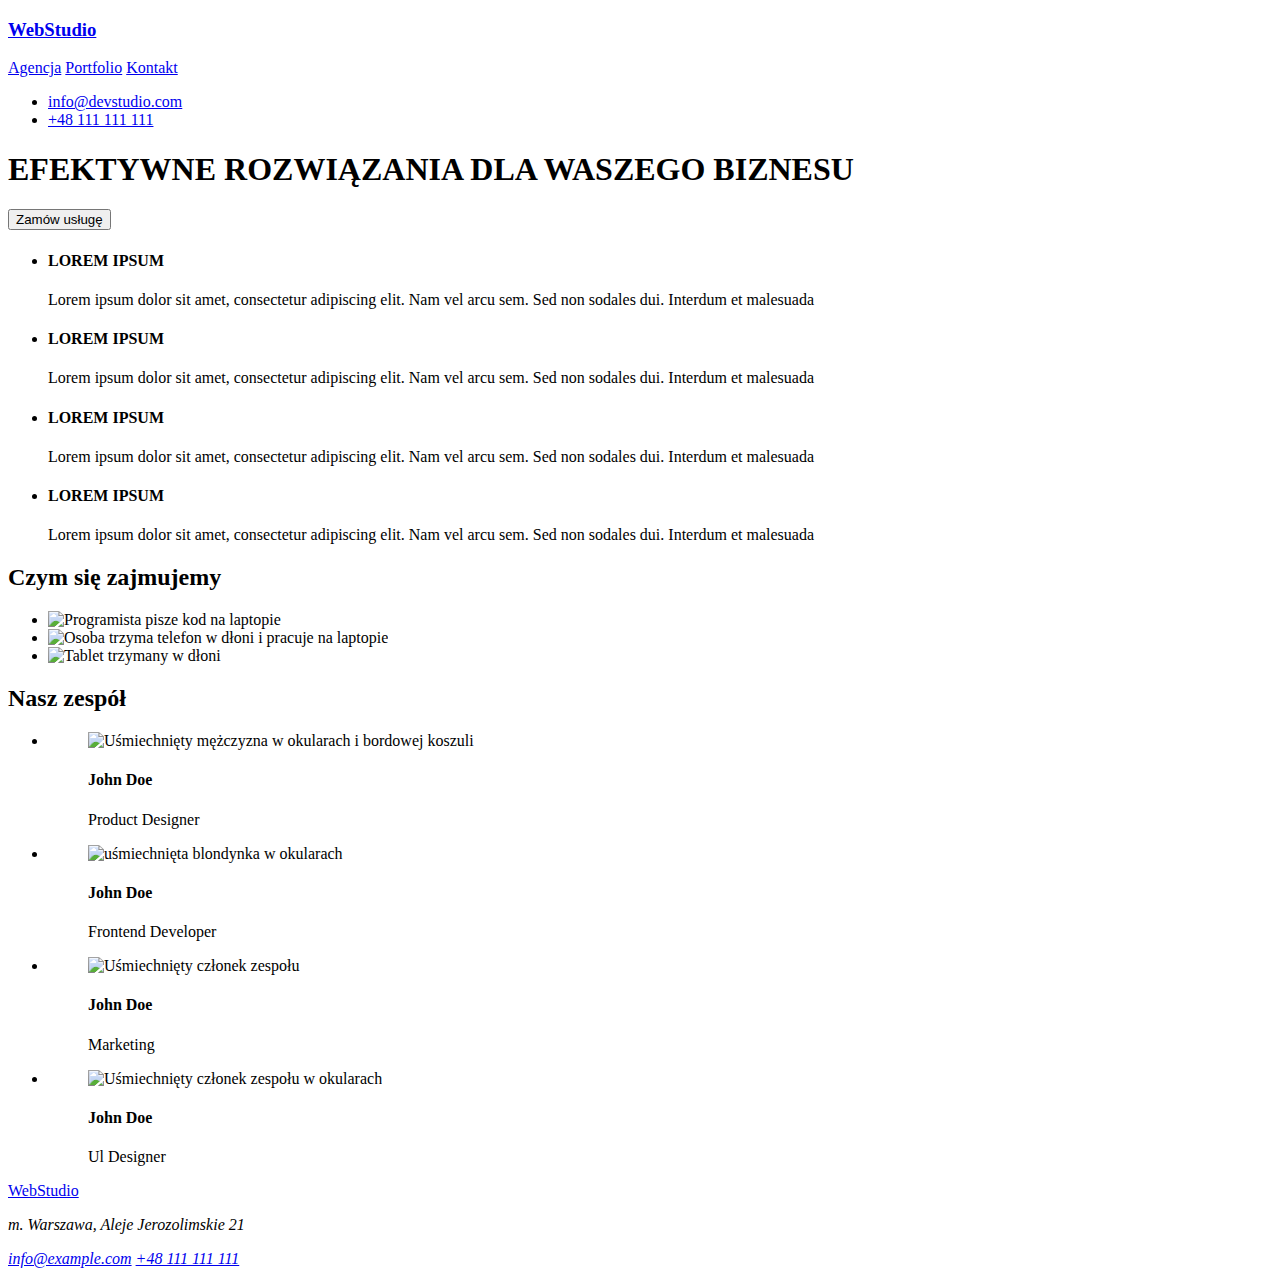
==== index.html @ b65bb971 "Update index.html" ====
<!DOCTYPE html>
<html lang="pl">
    <head>
        <meta charset="UTF-8" />
        <meta http-equiv="X-UA-Compatible" content="IE=edge" />
        <meta name="viewport" content="width=device-width, initial-scale=1.0" />
        <link rel="stylesheet" href="./css/styles.css" />
        <link rel="preconnect" href="https://fonts.googleapis.com" />
        <link rel="preconnect" href="https://fonts.gstatic.com" crossorigin />
        <link
            href="https://fonts.googleapis.com/css2?family=Raleway:wght@700&family=Roboto:wght@400;500;700&display=swap"
            rel="stylesheet"
        />
        <title>Studio</title>
    </head>
    <body>
        <header>
            <h3><a href="index.html">WebStudio</a></h3>
            <nav>
                <a href="./index.html">Agencja</a>
                <a href="./index.html">Portfolio</a>
                <a href="./index.html">Kontakt</a>
            </nav>
            <div>
                <ul>
                    <li>
                        <a href="mailto:info@devstudio.com"
                            >info@devstudio.com</a
                        >
                    </li>
                    <li><a href="tel:+48111111111">+48 111 111 111</a></li>
                </ul>
            </div>
        </header>
        <main>
            <div>
                <h1>EFEKTYWNE ROZWIĄZANIA DLA WASZEGO BIZNESU</h1>
                <p><button type="button">Zamów usługę</button></p>
            </div>
            <ul>
                <li>
                    <h4>LOREM IPSUM</h4>
                    <p>
                        Lorem ipsum dolor sit amet, consectetur adipiscing elit.
                        Nam vel arcu sem. Sed non sodales dui. Interdum et
                        malesuada
                    </p>
                </li>
                <li>
                    <h4>LOREM IPSUM</h4>
                    <p>
                        Lorem ipsum dolor sit amet, consectetur adipiscing elit.
                        Nam vel arcu sem. Sed non sodales dui. Interdum et
                        malesuada
                    </p>
                </li>
                <li>
                    <h4>LOREM IPSUM</h4>
                    <p>
                        Lorem ipsum dolor sit amet, consectetur adipiscing elit.
                        Nam vel arcu sem. Sed non sodales dui. Interdum et
                        malesuada
                    </p>
                </li>
                <li>
                    <h4>LOREM IPSUM</h4>
                    <p>
                        Lorem ipsum dolor sit amet, consectetur adipiscing elit.
                        Nam vel arcu sem. Sed non sodales dui. Interdum et
                        malesuada
                    </p>
                </li>
            </ul>

            <section>
                <h2>Czym się zajmujemy</h2>
                <ul>
                    <li>
                        <img
                            src="./images/deskwithcomputer.jpg"
                            alt="Programista pisze kod na laptopie"
                            width="370"
                            height="294"
                        />
                    </li>
                    <li>
                        <img
                            src="./images/phoneandcomputer2.jpg"
                            alt="Osoba trzyma telefon w dłoni i pracuje na laptopie"
                            width="370"
                            height="294"
                        />
                    </li>
                    <li>
                        <img
                            src="./images/tablet.jpg"
                            alt="Tablet trzymany w dłoni"
                            width="370"
                            height="294"
                        />
                    </li>
                </ul>
            </section>

            <section>
                <h2>Nasz zespół</h2>
                <ul>
                    <li>   
                        <figure>
                            <img
                                src="./images/johndoe1.jpg"
                                alt="Uśmiechnięty mężczyzna w okularach i bordowej koszuli"
                                width="260"
                                height="294"
                            />
                            <figcaption>
                                <h4>John Doe</h4>
                                <p>Product Designer</p>
                            </figcaption>
                        </figure>
                    </li>
                    <li>
                        <figure>
                            <img
                                src="./images/johndoe2.jpg"
                                alt="uśmiechnięta blondynka w okularach"
                                width="260"
                                height="294"
                            />
                            <figcaption>
                                <h4>John Doe</h4>
                                <p>Frontend Developer</p>
                            </figcaption>
                        </figure>
                    </li>
                    <li>
                        <figure>
                            <img
                                src="./images/johndoe3.jpg"
                                alt="Uśmiechnięty członek zespołu"
                                width="260"
                                height="294"
                            />
                            <figcaption>
                                <h4>John Doe</h4>
                                <p>Marketing</p>
                            </figcaption>
                        </figure>
                    </li>
                    <li>
                        <figure>
                            <img
                                src="./images/johndoe4.jpg"
                                alt="Uśmiechnięty członek zespołu w okularach"
                                width="260"
                                height="294"
                            />
                            <figcaption>
                                <h4>John Doe</h4>
                                <p>Ul Designer</p>
                            </figcaption>
                        </figure>
                    </li>
                </ul>
            </section>
        </main>
        <footer>
            <a href="index.html">WebStudio</a>
            <address>
                <p>m. Warszawa, Aleje Jerozolimskie 21</p>
                <a href="mailto:info@example.com">info@example.com</a>
                <a href="tel:+48111111111">+48 111 111 111</a>
            </address>
        </footer>
    </body>
</html>
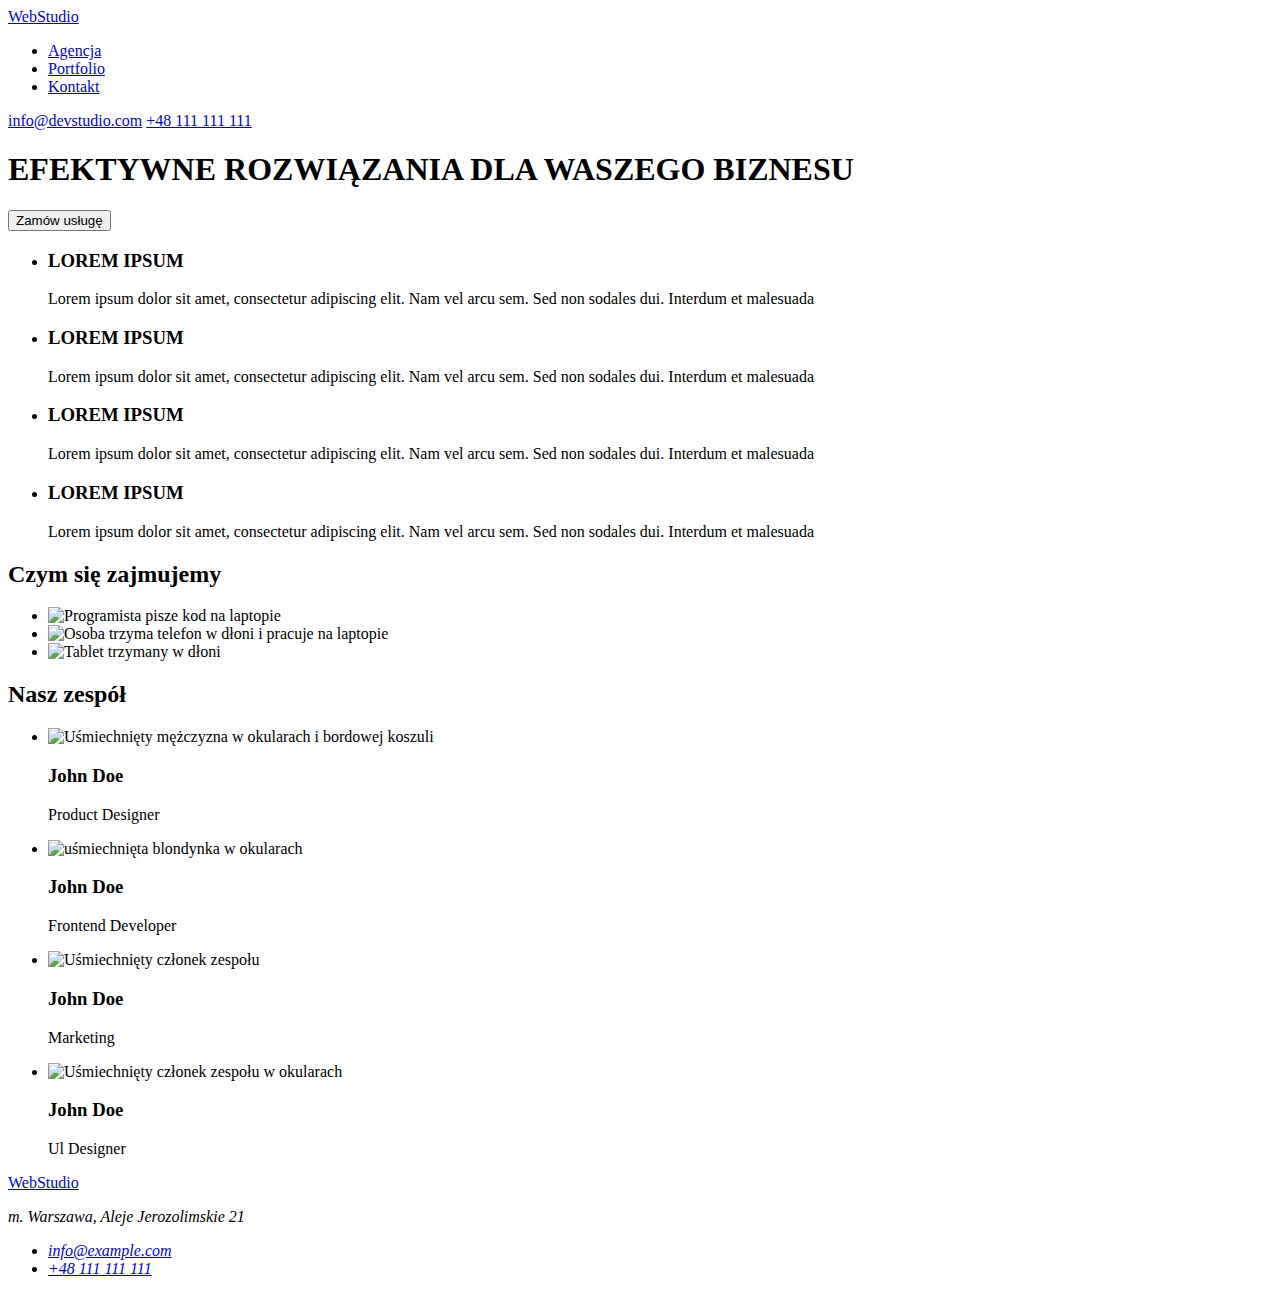
==== commit 5a391f43: "aktualizacja w zapisie index.html" ====
--- a/index.html
+++ b/index.html
@@ -1,176 +1,155 @@
 <!DOCTYPE html>
 <html lang="pl">
-    <head>
-        <meta charset="UTF-8" />
-        <meta http-equiv="X-UA-Compatible" content="IE=edge" />
-        <meta name="viewport" content="width=device-width, initial-scale=1.0" />
-        <link rel="stylesheet" href="./css/styles.css" />
-        <link rel="preconnect" href="https://fonts.googleapis.com" />
-        <link rel="preconnect" href="https://fonts.gstatic.com" crossorigin />
-        <link
-            href="https://fonts.googleapis.com/css2?family=Raleway:wght@700&family=Roboto:wght@400;500;700&display=swap"
-            rel="stylesheet"
-        />
-        <title>Studio</title>
-    </head>
-    <body>
-        <header>
-            <h3><a href="index.html">WebStudio</a></h3>
-            <nav>
-                <a href="./index.html">Agencja</a>
-                <a href="./index.html">Portfolio</a>
-                <a href="./index.html">Kontakt</a>
-            </nav>
-            <div>
-                <ul>
-                    <li>
-                        <a href="mailto:info@devstudio.com"
-                            >info@devstudio.com</a
-                        >
-                    </li>
-                    <li><a href="tel:+48111111111">+48 111 111 111</a></li>
-                </ul>
-            </div>
-        </header>
-        <main>
-            <div>
-                <h1>EFEKTYWNE ROZWIĄZANIA DLA WASZEGO BIZNESU</h1>
-                <p><button type="button">Zamów usługę</button></p>
-            </div>
-            <ul>
-                <li>
-                    <h4>LOREM IPSUM</h4>
-                    <p>
-                        Lorem ipsum dolor sit amet, consectetur adipiscing elit.
-                        Nam vel arcu sem. Sed non sodales dui. Interdum et
-                        malesuada
-                    </p>
-                </li>
-                <li>
-                    <h4>LOREM IPSUM</h4>
-                    <p>
-                        Lorem ipsum dolor sit amet, consectetur adipiscing elit.
-                        Nam vel arcu sem. Sed non sodales dui. Interdum et
-                        malesuada
-                    </p>
-                </li>
-                <li>
-                    <h4>LOREM IPSUM</h4>
-                    <p>
-                        Lorem ipsum dolor sit amet, consectetur adipiscing elit.
-                        Nam vel arcu sem. Sed non sodales dui. Interdum et
-                        malesuada
-                    </p>
-                </li>
-                <li>
-                    <h4>LOREM IPSUM</h4>
-                    <p>
-                        Lorem ipsum dolor sit amet, consectetur adipiscing elit.
-                        Nam vel arcu sem. Sed non sodales dui. Interdum et
-                        malesuada
-                    </p>
-                </li>
-            </ul>
+  <head>
+    <meta charset="UTF-8" />
+    <meta http-equiv="X-UA-Compatible" content="IE=edge" />
+    <meta name="viewport" content="width=device-width, initial-scale=1.0" />
+    <link rel="stylesheet" href="./css/styles.css" />
+    <link rel="preconnect" href="https://fonts.googleapis.com" />
+    <link rel="preconnect" href="https://fonts.gstatic.com" crossorigin />
+    <link
+      href="https://fonts.googleapis.com/css2?family=Raleway:wght@700&family=Roboto:wght@400;500;700&display=swap"
+      rel="stylesheet"
+    />
+    <title>Studio</title>
+  </head>
+  <body>
+    <header>
+      <a href="index.html">WebStudio</a>
+      <nav>
+        <ul>
+          <li><a href="index.html">Agencja</a></li>
+          <li><a href="portfolio.html">Portfolio</a></li>
+          <li><a href="index.html">Kontakt</a></li>
+        </ul>
+      </nav>
+      <div>
+        <a href="mailto:info@devstudio.com">info@devstudio.com</a>
+        <a href="tel:+48111111111">+48 111 111 111</a>
+      </div>
+    </header>
+    <main>
+      <section>
+        <h1>EFEKTYWNE ROZWIĄZANIA DLA WASZEGO BIZNESU</h1>
+        <p><button type="button">Zamów usługę</button></p>
+      </section>
+      <section>
+        <ul>
+          <li>
+            <h3>LOREM IPSUM</h3>
+            <p>
+              Lorem ipsum dolor sit amet, consectetur adipiscing elit. Nam vel arcu sem. Sed non
+              sodales dui. Interdum et malesuada
+            </p>
+          </li>
+          <li>
+            <h3>LOREM IPSUM</h3>
+            <p>
+              Lorem ipsum dolor sit amet, consectetur adipiscing elit. Nam vel arcu sem. Sed non
+              sodales dui. Interdum et malesuada
+            </p>
+          </li>
+          <li>
+            <h3>LOREM IPSUM</h3>
+            <p>
+              Lorem ipsum dolor sit amet, consectetur adipiscing elit. Nam vel arcu sem. Sed non
+              sodales dui. Interdum et malesuada
+            </p>
+          </li>
+          <li>
+            <h3>LOREM IPSUM</h3>
+            <p>
+              Lorem ipsum dolor sit amet, consectetur adipiscing elit. Nam vel arcu sem. Sed non
+              sodales dui. Interdum et malesuada
+            </p>
+          </li>
+        </ul>
+      </section>
 
-            <section>
-                <h2>Czym się zajmujemy</h2>
-                <ul>
-                    <li>
-                        <img
-                            src="./images/deskwithcomputer.jpg"
-                            alt="Programista pisze kod na laptopie"
-                            width="370"
-                            height="294"
-                        />
-                    </li>
-                    <li>
-                        <img
-                            src="./images/phoneandcomputer2.jpg"
-                            alt="Osoba trzyma telefon w dłoni i pracuje na laptopie"
-                            width="370"
-                            height="294"
-                        />
-                    </li>
-                    <li>
-                        <img
-                            src="./images/tablet.jpg"
-                            alt="Tablet trzymany w dłoni"
-                            width="370"
-                            height="294"
-                        />
-                    </li>
-                </ul>
-            </section>
+      <section>
+        <h2>Czym się zajmujemy</h2>
+        <ul>
+          <li>
+            <img
+              src="./images/deskwithcomputer.jpg"
+              alt="Programista pisze kod na laptopie"
+              width="370"
+              height="294"
+            />
+          </li>
+          <li>
+            <img
+              src="./images/phoneandcomputer2.jpg"
+              alt="Osoba trzyma telefon w dłoni i pracuje na laptopie"
+              width="370"
+              height="294"
+            />
+          </li>
+          <li>
+            <img src="./images/tablet.jpg" alt="Tablet trzymany w dłoni" width="370" height="294" />
+          </li>
+        </ul>
+      </section>
 
-            <section>
-                <h2>Nasz zespół</h2>
-                <ul>
-                    <li>   
-                        <figure>
-                            <img
-                                src="./images/johndoe1.jpg"
-                                alt="Uśmiechnięty mężczyzna w okularach i bordowej koszuli"
-                                width="260"
-                                height="294"
-                            />
-                            <figcaption>
-                                <h4>John Doe</h4>
-                                <p>Product Designer</p>
-                            </figcaption>
-                        </figure>
-                    </li>
-                    <li>
-                        <figure>
-                            <img
-                                src="./images/johndoe2.jpg"
-                                alt="uśmiechnięta blondynka w okularach"
-                                width="260"
-                                height="294"
-                            />
-                            <figcaption>
-                                <h4>John Doe</h4>
-                                <p>Frontend Developer</p>
-                            </figcaption>
-                        </figure>
-                    </li>
-                    <li>
-                        <figure>
-                            <img
-                                src="./images/johndoe3.jpg"
-                                alt="Uśmiechnięty członek zespołu"
-                                width="260"
-                                height="294"
-                            />
-                            <figcaption>
-                                <h4>John Doe</h4>
-                                <p>Marketing</p>
-                            </figcaption>
-                        </figure>
-                    </li>
-                    <li>
-                        <figure>
-                            <img
-                                src="./images/johndoe4.jpg"
-                                alt="Uśmiechnięty członek zespołu w okularach"
-                                width="260"
-                                height="294"
-                            />
-                            <figcaption>
-                                <h4>John Doe</h4>
-                                <p>Ul Designer</p>
-                            </figcaption>
-                        </figure>
-                    </li>
-                </ul>
-            </section>
-        </main>
-        <footer>
-            <a href="index.html">WebStudio</a>
-            <address>
-                <p>m. Warszawa, Aleje Jerozolimskie 21</p>
-                <a href="mailto:info@example.com">info@example.com</a>
-                <a href="tel:+48111111111">+48 111 111 111</a>
-            </address>
-        </footer>
-    </body>
+      <section>
+        <h2>Nasz zespół</h2>
+        <ul>
+          <li>
+            <img
+              src="./images/johndoe1.jpg"
+              alt="Uśmiechnięty mężczyzna w okularach i bordowej koszuli"
+              width="260"
+              height="294"
+            />
+            <h3>John Doe</h3>
+            <p>Product Designer</p>
+          </li>
+          <li>
+            <img
+              src="./images/johndoe2.jpg"
+              alt="uśmiechnięta blondynka w okularach"
+              width="260"
+              height="294"
+            />
+            <h3>John Doe</h3>
+            <p>Frontend Developer</p>
+          </li>
+          <li>
+            <img
+              src="./images/johndoe3.jpg"
+              alt="Uśmiechnięty członek zespołu"
+              width="260"
+              height="294"
+            />
+            <h3>John Doe</h3>
+            <p>Marketing</p>
+          </li>
+          <li>
+            <img
+              src="./images/johndoe4.jpg"
+              alt="Uśmiechnięty członek zespołu w okularach"
+              width="260"
+              height="294"
+            />
+            <h3>John Doe</h3>
+            <p>Ul Designer</p>
+          </li>
+        </ul>
+      </section>
+    </main>
+    <footer>
+      <a href="index.html">WebStudio</a>
+      <address>
+        <p>m. Warszawa, Aleje Jerozolimskie 21</p>
+        <ul>
+          <li>
+            <a href="mailto:info@example.com">info@example.com</a>
+          </li>
+          <li>
+            <a href="tel:+48111111111">+48 111 111 111</a>
+          </li>
+        </ul>
+      </address>
+    </footer>
+  </body>
 </html>
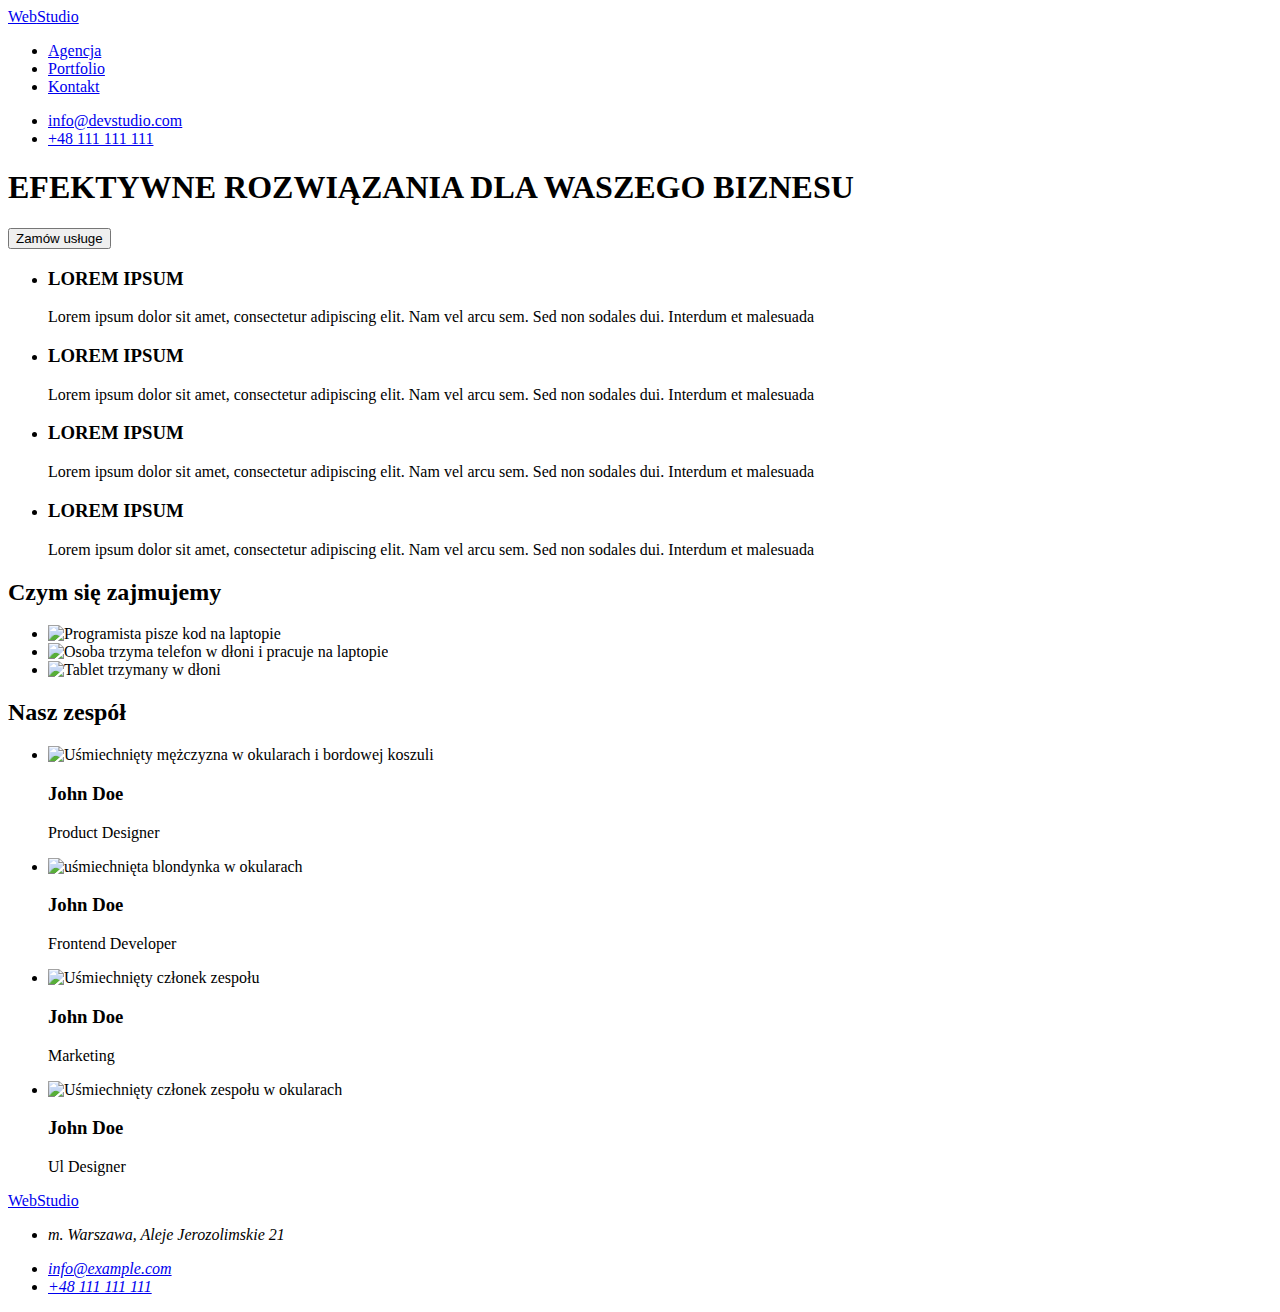
==== commit 2dc448c4: "update pliku index.html" ====
--- a/index.html
+++ b/index.html
@@ -1,155 +1,123 @@
 <!DOCTYPE html>
 <html lang="pl">
-  <head>
-    <meta charset="UTF-8" />
-    <meta http-equiv="X-UA-Compatible" content="IE=edge" />
-    <meta name="viewport" content="width=device-width, initial-scale=1.0" />
-    <link rel="stylesheet" href="./css/styles.css" />
-    <link rel="preconnect" href="https://fonts.googleapis.com" />
-    <link rel="preconnect" href="https://fonts.gstatic.com" crossorigin />
-    <link
-      href="https://fonts.googleapis.com/css2?family=Raleway:wght@700&family=Roboto:wght@400;500;700&display=swap"
-      rel="stylesheet"
-    />
-    <title>Studio</title>
-  </head>
-  <body>
-    <header>
-      <a href="index.html">WebStudio</a>
-      <nav>
-        <ul>
-          <li><a href="index.html">Agencja</a></li>
-          <li><a href="portfolio.html">Portfolio</a></li>
-          <li><a href="index.html">Kontakt</a></li>
+<head>
+  <meta charset="UTF-8" />
+  <meta http-equiv="X-UA-Compatible" content="IE=edge" />
+  <meta name="viewport" content="width=device-width, initial-scale=1.0" />
+  <link rel="preconnect" href="https://fonts.googleapis.com" />
+  <link rel="preconnect" href="https://fonts.gstatic.com" crossorigin />
+  <link href="https://fonts.googleapis.com/css2?family=Raleway:wght@700&family=Roboto:wght@400;500;700&display=swap"
+    rel="stylesheet" />
+  <link rel="stylesheet" href="./css/styles.css" />
+  <title>Studio</title>
+</head>
+<body>
+  <header class="top-line">
+    <a class="logo" href="index.html"><span class="blue">Web</span>Studio</a>
+    <nav>
+      <ul class="navigation-links">
+        <li><a class="menu-link" href="index.html">Agencja</a></li>
+        <li><a class="menu-link" href="portfolio.html">Portfolio</a></li>
+        <li><a class="links" href="#">Kontakt</a></li>
+      </ul>
+    </nav>
+    <div>
+      <ul class="contact-list">
+        <li><a class="contact" href="mailto:info@devstudio.com">info@devstudio.com</a></li>
+        <li><a class="contact" href="tel:+48111111111">+48 111 111 111</a></li>
+      </ul>
+    </div>
+  </header>
+  <main>
+    <section class="first-section">
+      <h1 class="primary-heading">EFEKTYWNE ROZWIĄZANIA DLA WASZEGO BIZNESU</h1>
+      <p><button class="order-button" type="button">Zamów usługe</button></p>
+    </section>
+    <section class="second-section">
+      <ul>
+        <li>
+          <h3 class="second-section-headings">LOREM IPSUM</h3>
+          <p class="second-section-text">
+            Lorem ipsum dolor sit amet, consectetur adipiscing elit. Nam vel arcu sem. Sed non
+            sodales dui. Interdum et malesuada
+          </p>
+        </li>
+        <li>
+          <h3 class="second-section-headings">LOREM IPSUM</h3>
+          <p class="second-section-text">
+            Lorem ipsum dolor sit amet, consectetur adipiscing elit. Nam vel arcu sem. Sed non
+            sodales dui. Interdum et malesuada
+          </p>
+        </li>
+        <li>
+          <h3 class="second-section-headings">LOREM IPSUM</h3>
+          <p class="second-section-text">
+            Lorem ipsum dolor sit amet, consectetur adipiscing elit. Nam vel arcu sem. Sed non
+            sodales dui. Interdum et malesuada
+          </p>
+        </li>
+        <li>
+          <h3 class="second-section-headings">LOREM IPSUM</h3>
+          <p class="second-section-text">
+            Lorem ipsum dolor sit amet, consectetur adipiscing elit. Nam vel arcu sem. Sed non
+            sodales dui. Interdum et malesuada
+          </p>
+        </li>
+      </ul>
+    </section>
+    <section class="third-section">
+      <h2 class="third-section-heading">Czym się zajmujemy</h2>
+      <ul class="third-section-items">
+        <li>
+          <img src="./images/deskwithcomputer.jpg" alt="Programista pisze kod na laptopie" width="370" height="294" />
+        </li>
+        <li>
+          <img src="./images/phoneandcomputer2.jpg" alt="Osoba trzyma telefon w dłoni i pracuje na laptopie" width="370"
+            height="294" />
+        </li>
+        <li>
+          <img src="./images/tablet.jpg" alt="Tablet trzymany w dłoni" width="370" height="294" />
+        </li>
+      </ul>
+    </section>
+    <section class="fourth-section">
+      <h2 class="section-heading">Nasz zespół</h2>
+      <ul class="fourth-section-items">
+        <li>
+          <img src="./images/johndoe1.jpg" alt="Uśmiechnięty mężczyzna w okularach i bordowej koszuli" width="260"
+            height="294" />
+          <h3 class="team-member-name">John Doe</h3>
+          <p class="team-member-position">Product Designer</p>
+        </li>
+        <li>
+          <img src="./images/johndoe2.jpg" alt="uśmiechnięta blondynka w okularach" width="260" height="294" />
+          <h3 class="team-member-name">John Doe</h3>
+          <p class="team-member-position">Frontend Developer</p>
+        </li>
+        <li>
+          <img src="./images/johndoe3.jpg" alt="Uśmiechnięty członek zespołu" width="260" height="294" />
+          <h3 class="team-member-name">John Doe</h3>
+          <p class="team-member-position">Marketing</p>
+        </li>
+        <li>
+          <img src="./images/johndoe4.jpg" alt="Uśmiechnięty członek zespołu w okularach" width="260" height="294"/>
+          <h3 class="team-member-name">John Doe</h3>
+          <p class="team-member-position">Ul Designer</p>
+        </li>
+      </ul>
+    </section>
+  </main>
+  <footer class="company-info">
+    <a class="logo" href="#"><span class="blue">Web</span><span class="white">Studio</span></a>
+    <address class="adress-info">
+      <ul class="company-contacts">
+        <li>
+          <p class="localization-info">m. Warszawa, Aleje Jerozolimskie 21</p>
+        </li>
+        <li><a class="contact-info" href="mailto:info@example.com">info@example.com</a></li>
+        <li><a class="contact-info" href="tel:+48111111111">+48 111 111 111</a></li>
         </ul>
-      </nav>
-      <div>
-        <a href="mailto:info@devstudio.com">info@devstudio.com</a>
-        <a href="tel:+48111111111">+48 111 111 111</a>
-      </div>
-    </header>
-    <main>
-      <section>
-        <h1>EFEKTYWNE ROZWIĄZANIA DLA WASZEGO BIZNESU</h1>
-        <p><button type="button">Zamów usługę</button></p>
-      </section>
-      <section>
-        <ul>
-          <li>
-            <h3>LOREM IPSUM</h3>
-            <p>
-              Lorem ipsum dolor sit amet, consectetur adipiscing elit. Nam vel arcu sem. Sed non
-              sodales dui. Interdum et malesuada
-            </p>
-          </li>
-          <li>
-            <h3>LOREM IPSUM</h3>
-            <p>
-              Lorem ipsum dolor sit amet, consectetur adipiscing elit. Nam vel arcu sem. Sed non
-              sodales dui. Interdum et malesuada
-            </p>
-          </li>
-          <li>
-            <h3>LOREM IPSUM</h3>
-            <p>
-              Lorem ipsum dolor sit amet, consectetur adipiscing elit. Nam vel arcu sem. Sed non
-              sodales dui. Interdum et malesuada
-            </p>
-          </li>
-          <li>
-            <h3>LOREM IPSUM</h3>
-            <p>
-              Lorem ipsum dolor sit amet, consectetur adipiscing elit. Nam vel arcu sem. Sed non
-              sodales dui. Interdum et malesuada
-            </p>
-          </li>
-        </ul>
-      </section>
-
-      <section>
-        <h2>Czym się zajmujemy</h2>
-        <ul>
-          <li>
-            <img
-              src="./images/deskwithcomputer.jpg"
-              alt="Programista pisze kod na laptopie"
-              width="370"
-              height="294"
-            />
-          </li>
-          <li>
-            <img
-              src="./images/phoneandcomputer2.jpg"
-              alt="Osoba trzyma telefon w dłoni i pracuje na laptopie"
-              width="370"
-              height="294"
-            />
-          </li>
-          <li>
-            <img src="./images/tablet.jpg" alt="Tablet trzymany w dłoni" width="370" height="294" />
-          </li>
-        </ul>
-      </section>
-
-      <section>
-        <h2>Nasz zespół</h2>
-        <ul>
-          <li>
-            <img
-              src="./images/johndoe1.jpg"
-              alt="Uśmiechnięty mężczyzna w okularach i bordowej koszuli"
-              width="260"
-              height="294"
-            />
-            <h3>John Doe</h3>
-            <p>Product Designer</p>
-          </li>
-          <li>
-            <img
-              src="./images/johndoe2.jpg"
-              alt="uśmiechnięta blondynka w okularach"
-              width="260"
-              height="294"
-            />
-            <h3>John Doe</h3>
-            <p>Frontend Developer</p>
-          </li>
-          <li>
-            <img
-              src="./images/johndoe3.jpg"
-              alt="Uśmiechnięty członek zespołu"
-              width="260"
-              height="294"
-            />
-            <h3>John Doe</h3>
-            <p>Marketing</p>
-          </li>
-          <li>
-            <img
-              src="./images/johndoe4.jpg"
-              alt="Uśmiechnięty członek zespołu w okularach"
-              width="260"
-              height="294"
-            />
-            <h3>John Doe</h3>
-            <p>Ul Designer</p>
-          </li>
-        </ul>
-      </section>
-    </main>
-    <footer>
-      <a href="index.html">WebStudio</a>
-      <address>
-        <p>m. Warszawa, Aleje Jerozolimskie 21</p>
-        <ul>
-          <li>
-            <a href="mailto:info@example.com">info@example.com</a>
-          </li>
-          <li>
-            <a href="tel:+48111111111">+48 111 111 111</a>
-          </li>
-        </ul>
-      </address>
-    </footer>
-  </body>
-</html>
+    </address>
+  </footer>
+</body>
+</html>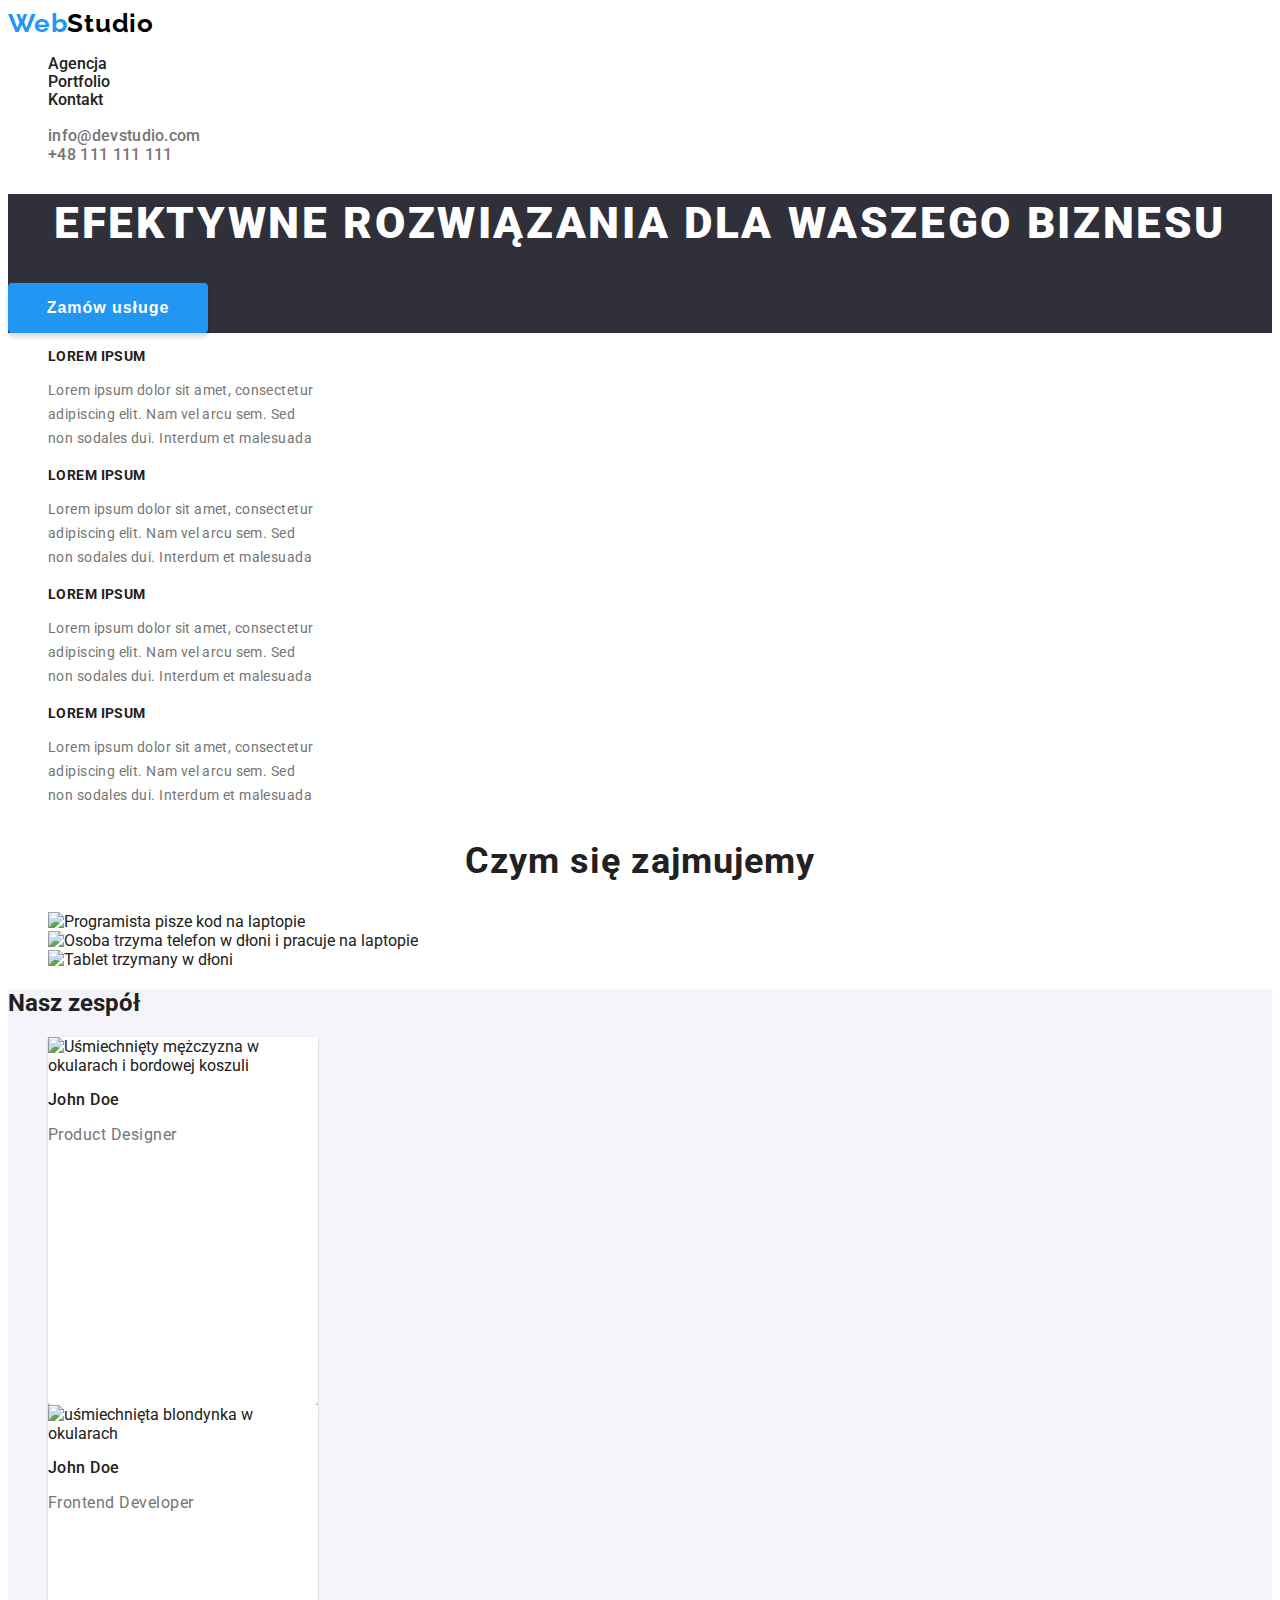
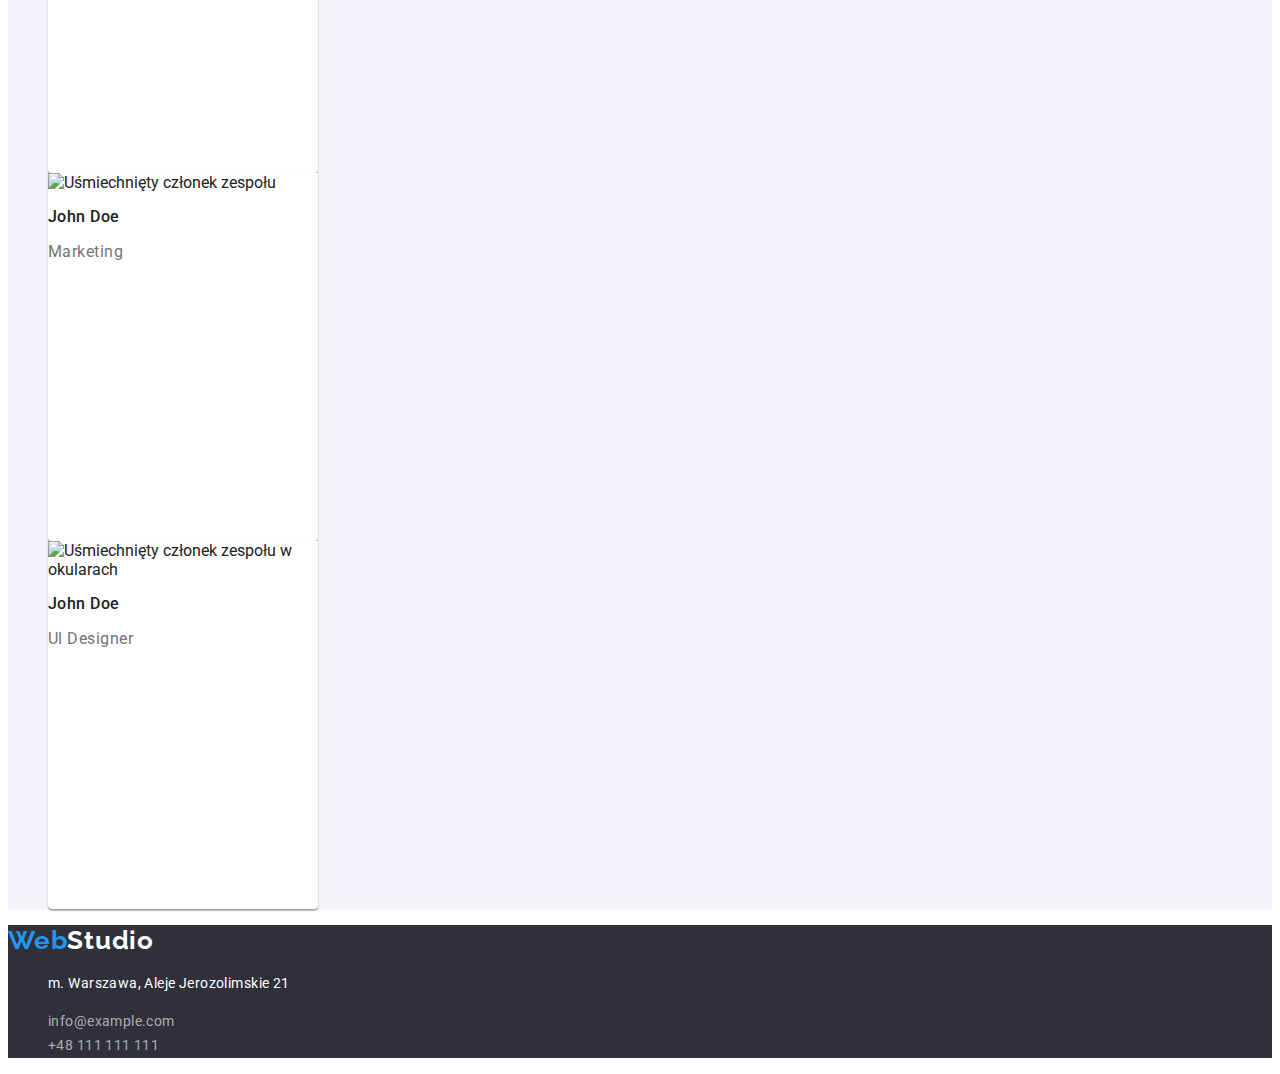
==== commit 84dc9227: "update" ====
--- a/index.html
+++ b/index.html
@@ -1,123 +1,153 @@
 <!DOCTYPE html>
 <html lang="pl">
-<head>
-  <meta charset="UTF-8" />
-  <meta http-equiv="X-UA-Compatible" content="IE=edge" />
-  <meta name="viewport" content="width=device-width, initial-scale=1.0" />
-  <link rel="preconnect" href="https://fonts.googleapis.com" />
-  <link rel="preconnect" href="https://fonts.gstatic.com" crossorigin />
-  <link href="https://fonts.googleapis.com/css2?family=Raleway:wght@700&family=Roboto:wght@400;500;700&display=swap"
-    rel="stylesheet" />
-  <link rel="stylesheet" href="./css/styles.css" />
-  <title>Studio</title>
-</head>
-<body>
-  <header class="top-line">
-    <a class="logo" href="index.html"><span class="blue">Web</span>Studio</a>
-    <nav>
-      <ul class="navigation-links">
-        <li><a class="menu-link" href="index.html">Agencja</a></li>
-        <li><a class="menu-link" href="portfolio.html">Portfolio</a></li>
-        <li><a class="links" href="#">Kontakt</a></li>
-      </ul>
-    </nav>
-    <div>
-      <ul class="contact-list">
-        <li><a class="contact" href="mailto:info@devstudio.com">info@devstudio.com</a></li>
-        <li><a class="contact" href="tel:+48111111111">+48 111 111 111</a></li>
-      </ul>
-    </div>
-  </header>
-  <main>
-    <section class="first-section">
-      <h1 class="primary-heading">EFEKTYWNE ROZWIĄZANIA DLA WASZEGO BIZNESU</h1>
-      <p><button class="order-button" type="button">Zamów usługe</button></p>
-    </section>
-    <section class="second-section">
-      <ul>
-        <li>
-          <h3 class="second-section-headings">LOREM IPSUM</h3>
-          <p class="second-section-text">
-            Lorem ipsum dolor sit amet, consectetur adipiscing elit. Nam vel arcu sem. Sed non
-            sodales dui. Interdum et malesuada
-          </p>
-        </li>
-        <li>
-          <h3 class="second-section-headings">LOREM IPSUM</h3>
-          <p class="second-section-text">
-            Lorem ipsum dolor sit amet, consectetur adipiscing elit. Nam vel arcu sem. Sed non
-            sodales dui. Interdum et malesuada
-          </p>
-        </li>
-        <li>
-          <h3 class="second-section-headings">LOREM IPSUM</h3>
-          <p class="second-section-text">
-            Lorem ipsum dolor sit amet, consectetur adipiscing elit. Nam vel arcu sem. Sed non
-            sodales dui. Interdum et malesuada
-          </p>
-        </li>
-        <li>
-          <h3 class="second-section-headings">LOREM IPSUM</h3>
-          <p class="second-section-text">
-            Lorem ipsum dolor sit amet, consectetur adipiscing elit. Nam vel arcu sem. Sed non
-            sodales dui. Interdum et malesuada
-          </p>
-        </li>
-      </ul>
-    </section>
-    <section class="third-section">
-      <h2 class="third-section-heading">Czym się zajmujemy</h2>
-      <ul class="third-section-items">
-        <li>
-          <img src="./images/deskwithcomputer.jpg" alt="Programista pisze kod na laptopie" width="370" height="294" />
-        </li>
-        <li>
-          <img src="./images/phoneandcomputer2.jpg" alt="Osoba trzyma telefon w dłoni i pracuje na laptopie" width="370"
-            height="294" />
-        </li>
-        <li>
-          <img src="./images/tablet.jpg" alt="Tablet trzymany w dłoni" width="370" height="294" />
-        </li>
-      </ul>
-    </section>
-    <section class="fourth-section">
-      <h2 class="section-heading">Nasz zespół</h2>
-      <ul class="fourth-section-items">
-        <li>
-          <img src="./images/johndoe1.jpg" alt="Uśmiechnięty mężczyzna w okularach i bordowej koszuli" width="260"
-            height="294" />
-          <h3 class="team-member-name">John Doe</h3>
-          <p class="team-member-position">Product Designer</p>
-        </li>
-        <li>
-          <img src="./images/johndoe2.jpg" alt="uśmiechnięta blondynka w okularach" width="260" height="294" />
-          <h3 class="team-member-name">John Doe</h3>
-          <p class="team-member-position">Frontend Developer</p>
-        </li>
-        <li>
-          <img src="./images/johndoe3.jpg" alt="Uśmiechnięty członek zespołu" width="260" height="294" />
-          <h3 class="team-member-name">John Doe</h3>
-          <p class="team-member-position">Marketing</p>
-        </li>
-        <li>
-          <img src="./images/johndoe4.jpg" alt="Uśmiechnięty członek zespołu w okularach" width="260" height="294"/>
-          <h3 class="team-member-name">John Doe</h3>
-          <p class="team-member-position">Ul Designer</p>
-        </li>
-      </ul>
-    </section>
-  </main>
-  <footer class="company-info">
-    <a class="logo" href="#"><span class="blue">Web</span><span class="white">Studio</span></a>
-    <address class="adress-info">
-      <ul class="company-contacts">
-        <li>
-          <p class="localization-info">m. Warszawa, Aleje Jerozolimskie 21</p>
-        </li>
-        <li><a class="contact-info" href="mailto:info@example.com">info@example.com</a></li>
-        <li><a class="contact-info" href="tel:+48111111111">+48 111 111 111</a></li>
+  <head>
+    <meta charset="UTF-8" />
+    <meta http-equiv="X-UA-Compatible" content="IE=edge" />
+    <meta name="viewport" content="width=device-width, initial-scale=1.0" />
+    <link rel="preconnect" href="https://fonts.googleapis.com" />
+    <link rel="preconnect" href="https://fonts.gstatic.com" crossorigin />
+    <link
+      href="https://fonts.googleapis.com/css2?family=Raleway:wght@700&family=Roboto:wght@400;500;700&display=swap"
+      rel="stylesheet"
+    />
+    <link rel="stylesheet" href="./css/styles.css" />
+    <title>Studio</title>
+  </head>
+  <body>
+    <header class="top-line">
+      <a class="logo" href="index.html"><span class="blue">Web</span>Studio</a>
+      <nav>
+        <ul class="navigation-links">
+          <li><a class="menu-link" href="index.html">Agencja</a></li>
+          <li><a class="menu-link" href="portfolio.html">Portfolio</a></li>
+          <li><a class="menu-link" href="#">Kontakt</a></li>
         </ul>
-    </address>
-  </footer>
-</body>
-</html>+      </nav>
+      <div>
+        <ul class="contact-list">
+          <li><a class="contact" href="mailto:info@devstudio.com">info@devstudio.com</a></li>
+          <li><a class="contact" href="tel:+48111111111">+48 111 111 111</a></li>
+        </ul>
+      </div>
+    </header>
+    <main>
+      <section class="first-section">
+        <h1 class="primary-heading">EFEKTYWNE ROZWIĄZANIA DLA WASZEGO BIZNESU</h1>
+        <p><button class="order-button" type="button">Zamów usługe</button></p>
+      </section>
+      <section class="second-section">
+        <ul>
+          <li>
+            <h3 class="second-section-headings">LOREM IPSUM</h3>
+            <p class="second-section-text">
+              Lorem ipsum dolor sit amet, consectetur adipiscing elit. Nam vel arcu sem. Sed non
+              sodales dui. Interdum et malesuada
+            </p>
+          </li>
+          <li>
+            <h3 class="second-section-headings">LOREM IPSUM</h3>
+            <p class="second-section-text">
+              Lorem ipsum dolor sit amet, consectetur adipiscing elit. Nam vel arcu sem. Sed non
+              sodales dui. Interdum et malesuada
+            </p>
+          </li>
+          <li>
+            <h3 class="second-section-headings">LOREM IPSUM</h3>
+            <p class="second-section-text">
+              Lorem ipsum dolor sit amet, consectetur adipiscing elit. Nam vel arcu sem. Sed non
+              sodales dui. Interdum et malesuada
+            </p>
+          </li>
+          <li>
+            <h3 class="second-section-headings">LOREM IPSUM</h3>
+            <p class="second-section-text">
+              Lorem ipsum dolor sit amet, consectetur adipiscing elit. Nam vel arcu sem. Sed non
+              sodales dui. Interdum et malesuada
+            </p>
+          </li>
+        </ul>
+      </section>
+      <section class="third-section">
+        <h2 class="third-section-heading">Czym się zajmujemy</h2>
+        <ul class="third-section-items">
+          <li>
+            <img
+              src="./images/deskwithcomputer.jpg"
+              alt="Programista pisze kod na laptopie"
+              width="370"
+              height="294"
+            />
+          </li>
+          <li>
+            <img
+              src="./images/phoneandcomputer2.jpg"
+              alt="Osoba trzyma telefon w dłoni i pracuje na laptopie"
+              width="370"
+              height="294"
+            />
+          </li>
+          <li>
+            <img src="./images/tablet.jpg" alt="Tablet trzymany w dłoni" width="370" height="294" />
+          </li>
+        </ul>
+      </section>
+      <section class="fourth-section">
+        <h2 class="section-heading">Nasz zespół</h2>
+        <ul class="fourth-section-items">
+          <li>
+            <img
+              src="./images/johndoe1.jpg"
+              alt="Uśmiechnięty mężczyzna w okularach i bordowej koszuli"
+              width="260"
+              height="294"
+            />
+            <h3 class="team-member-name">John Doe</h3>
+            <p class="team-member-position">Product Designer</p>
+          </li>
+          <li>
+            <img
+              src="./images/johndoe2.jpg"
+              alt="uśmiechnięta blondynka w okularach"
+              width="260"
+              height="294"
+            />
+            <h3 class="team-member-name">John Doe</h3>
+            <p class="team-member-position">Frontend Developer</p>
+          </li>
+          <li>
+            <img
+              src="./images/johndoe3.jpg"
+              alt="Uśmiechnięty członek zespołu"
+              width="260"
+              height="294"
+            />
+            <h3 class="team-member-name">John Doe</h3>
+            <p class="team-member-position">Marketing</p>
+          </li>
+          <li>
+            <img
+              src="./images/johndoe4.jpg"
+              alt="Uśmiechnięty członek zespołu w okularach"
+              width="260"
+              height="294"
+            />
+            <h3 class="team-member-name">John Doe</h3>
+            <p class="team-member-position">Ul Designer</p>
+          </li>
+        </ul>
+      </section>
+    </main>
+    <footer class="company-info">
+      <a class="logo" href="#"><span class="blue">Web</span><span class="white">Studio</span></a>
+      <address class="adress-info">
+        <ul class="company-contacts">
+          <li>
+            <p class="localization-info">m. Warszawa, Aleje Jerozolimskie 21</p>
+          </li>
+          <li><a class="contact-info" href="mailto:info@example.com">info@example.com</a></li>
+          <li><a class="contact-info" href="tel:+48111111111">+48 111 111 111</a></li>
+        </ul>
+      </address>
+    </footer>
+  </body>
+</html>
--- a/css/styles.css
+++ b/css/styles.css
@@ -0,0 +1,206 @@
+:root {
+  --first-color: #212121;
+  --second-color: #2196f3;
+  --third-color: #000000;
+  --fourth-color: #757575;
+  --fifth-color: #2f303a;
+  --sixth-color: #eeeeee;
+  --seventh-color: #f5f4fa;
+  --eigth-color: #ececec;
+  --ningth-color: #e5e5e5;
+  --tenth-color: #ffffff;
+  --eleventh-color: #ffffff99;
+}
+body {
+  font-family: 'Roboto', sans-serif;
+  background-color: var(--ninght-color);
+  color: var(--first-color);
+}
+.logo {
+  font-family: 'Raleway', sans-serif;
+  font-weight: 700;
+  font-size: 26px;
+  line-height: 1.19;
+  letter-spacing: 0.03em;
+  color: var(--third-color);
+  text-decoration: none;
+}
+.blue {
+  color: var(--second-color);
+}
+.top-line {
+  background-color: #ffffff;
+}
+.navigation-links {
+  color: var(--first-color);
+  font-weight: 500;
+  line-height: 1.14;
+  list-style-type: none;
+}
+.menu-link {
+  color: var(--first-color);
+  text-decoration: none;
+}
+.navigation-links .menu-link:hover,
+.navigation-links .menu-link:focus {
+  color: var(--second-color);
+}
+.contact-list li {
+  list-style-type: none;
+}
+.contact {
+  color: var(--fourth-color);
+  font-weight: 500;
+  line-height: 1.14;
+  letter-spacing: 0.02em;
+  text-decoration: none;
+}
+.contact-list .contact:hover,
+.contact-list .contact:focus {
+  color: var(--second-color);
+}
+.first-section {
+  background-color: var(--fifth-color);
+}
+.primary-heading {
+  color: var(--tenth-color);
+  font-weight: 900;
+  font-size: 44px;
+  line-height: 1.36;
+  letter-spacing: 0.06em;
+  text-transform: uppercase;
+  text-align: center;
+}
+.order-button {
+  color: var(--tenth-color);
+  font-weight: 700;
+  font-size: 16px;
+  line-height: 1.87;
+  background-color: var(--second-color);
+  border-style: none;
+  border-radius: 4px;
+  letter-spacing: 0.06em;
+  width: 200px;
+  height: 50px;
+  box-shadow: 0px 4px 4px rgba(0, 0, 0, 0.15);
+  border-radius: 4px;
+  cursor: pointer;
+}
+.second-section li {
+  list-style-type: none;
+}
+.second-section-headings {
+  font-weight: 700;
+  font-size: 14px;
+  line-height: 1.14;
+  letter-spacing: 0.03em;
+  text-transform: uppercase;
+}
+.second-section-text {
+  color: var(--fourth-color);
+  font-weight: 400;
+  font-size: 14px;
+  line-height: 1.71;
+  letter-spacing: 0.03em;
+  width: 270px;
+  height: 75px;
+  left: 215px;
+  top: 800px;
+}
+.third-section-items li {
+  list-style-type: none;
+}
+.fourth-section {
+  background-color: var(--seventh-color);
+}
+.third-section-heading {
+  color: var(--first-color);
+  font-weight: 700;
+  font-size: 36px;
+  line-height: 1.16;
+  letter-spacing: 0.03em;
+  text-align: center;
+}
+.fourth-section-items li {
+  list-style-type: none;
+  background-color: var(--tenth-color);
+  width: 270px;
+  height: 368px;
+  box-shadow: 0px 1px 3px rgba(0, 0, 0, 0.12), 0px 1px 1px rgba(0, 0, 0, 0.14),
+    0px 2px 1px rgba(0, 0, 0, 0.2);
+  border-radius: 0px 0px 4px 4px;
+}
+.team-member-name {
+  color: var(--first-color);
+  font-weight: 500;
+  font-size: 16px;
+  line-height: 1.18;
+  letter-spacing: 0.03em;
+}
+.team-member-position {
+  color: var(--fourth-color);
+  font-weight: 400;
+  font-size: 16px;
+  line-height: 1.18;
+  letter-spacing: 0.03em;
+}
+.white {
+  color: var(--tenth-color);
+}
+.company-info {
+  background-color: var(--fifth-color);
+}
+.address-info {
+  font-style: inherit;
+}
+.localization-info {
+  color: var(--tenth-color);
+}
+.company-contacts li {
+  list-style-type: none;
+  line-height: 1.71;
+  letter-spacing: 0.03em;
+  font-size: 14px;
+  font-style: normal;
+}
+.contact-info {
+  color: var(--eleventh-color);
+  text-decoration: none;
+}
+.company-contacts .contact-info:hover,
+.company-contacts .contact-info:focus {
+  color: var(--second-color);
+}
+.projects-list li {
+  list-style-type: none;
+  background-color: var(--tenth-color);
+}
+.filter-item button {
+  background: var(--seventh-color);
+  border-radius: 4px;
+  color: var(--first-color);
+  font-weight: 500;
+  font-size: 16px;
+  line-height: 1.62;
+  text-align: center;
+  letter-spacing: 0.03em;
+  cursor: pointer;
+}
+.project-title {
+  color: var(--first-color);
+  font-weight: 700;
+  font-size: 18px;
+  line-height: 2;
+  letter-spacing: 0.06em;
+}
+.project-item-name {
+  color: var(--fourth-color);
+  font-size: 16px;
+  line-height: 1.87;
+  letter-spacing: 0.03em;
+}
+.filter-item button:hover,
+.filter-item button:focus {
+  background-color: var(--second-color);
+  color: var(--tenth-color);
+}
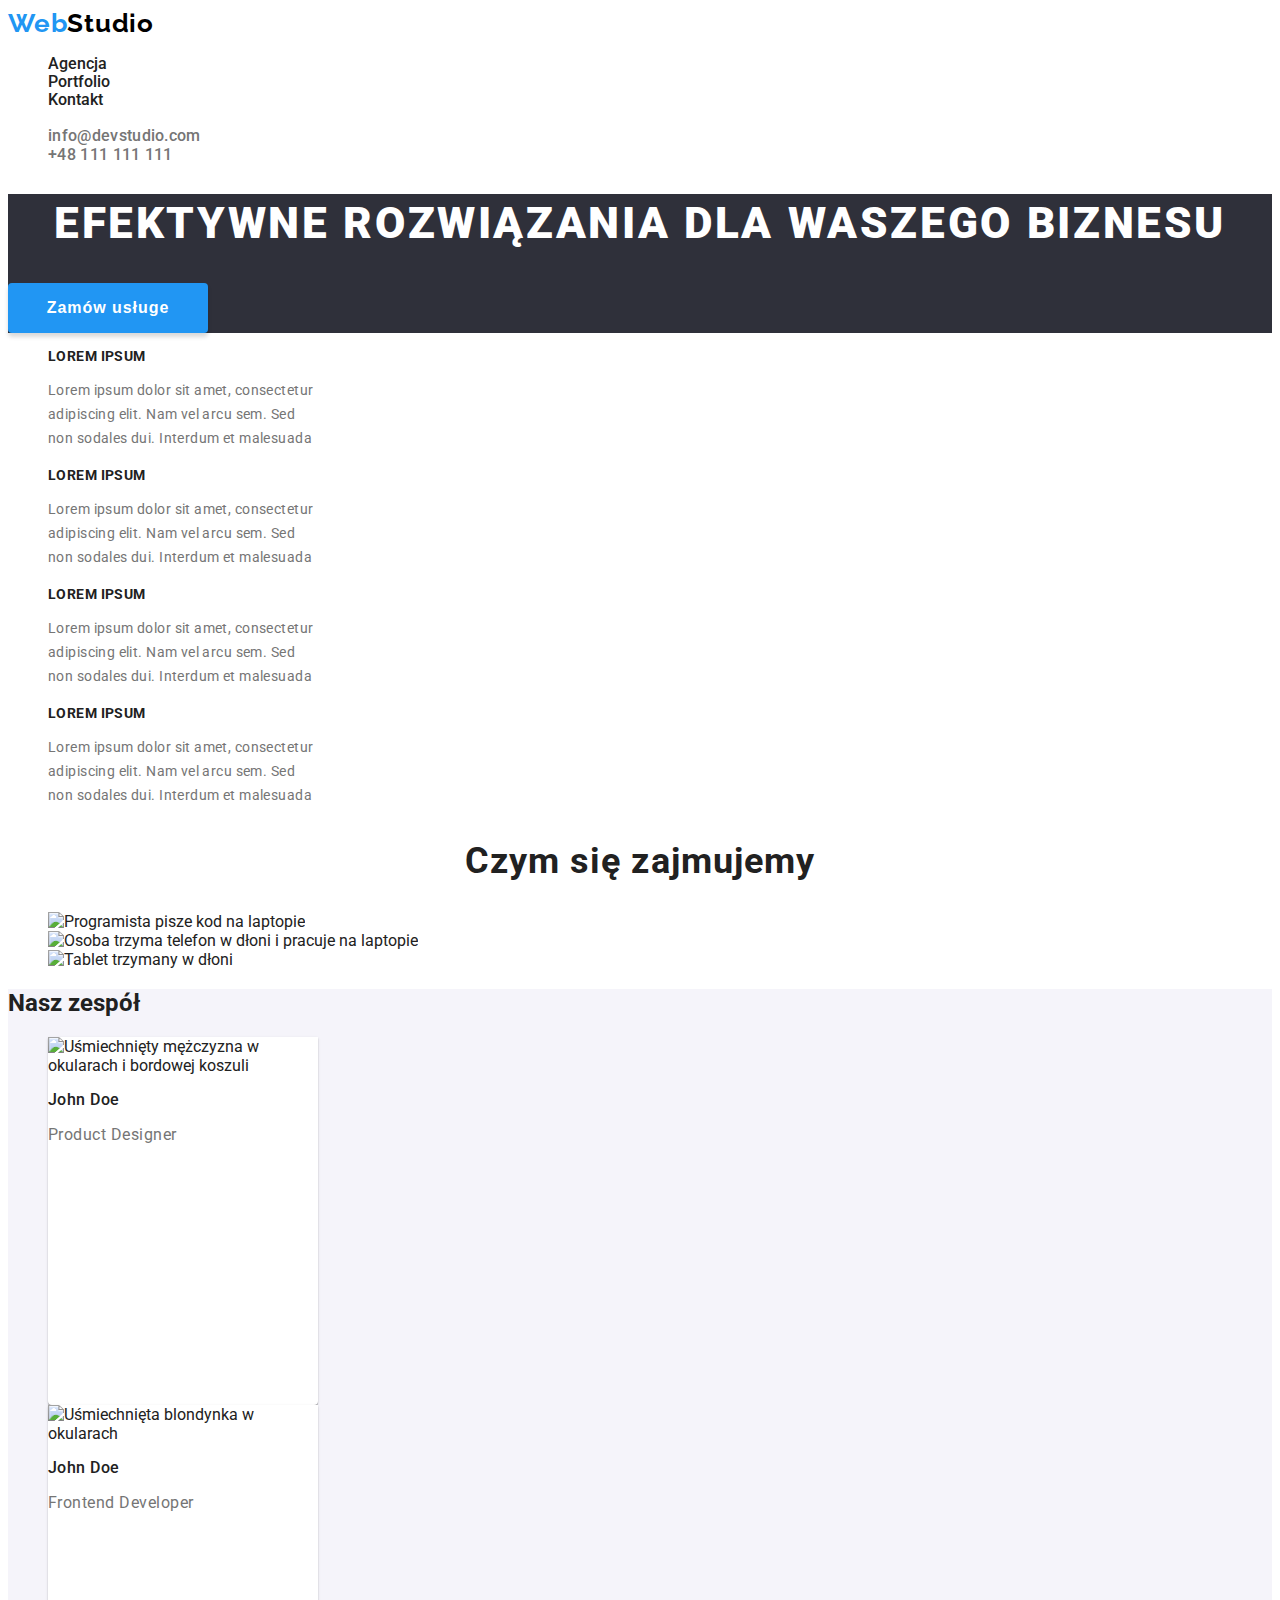
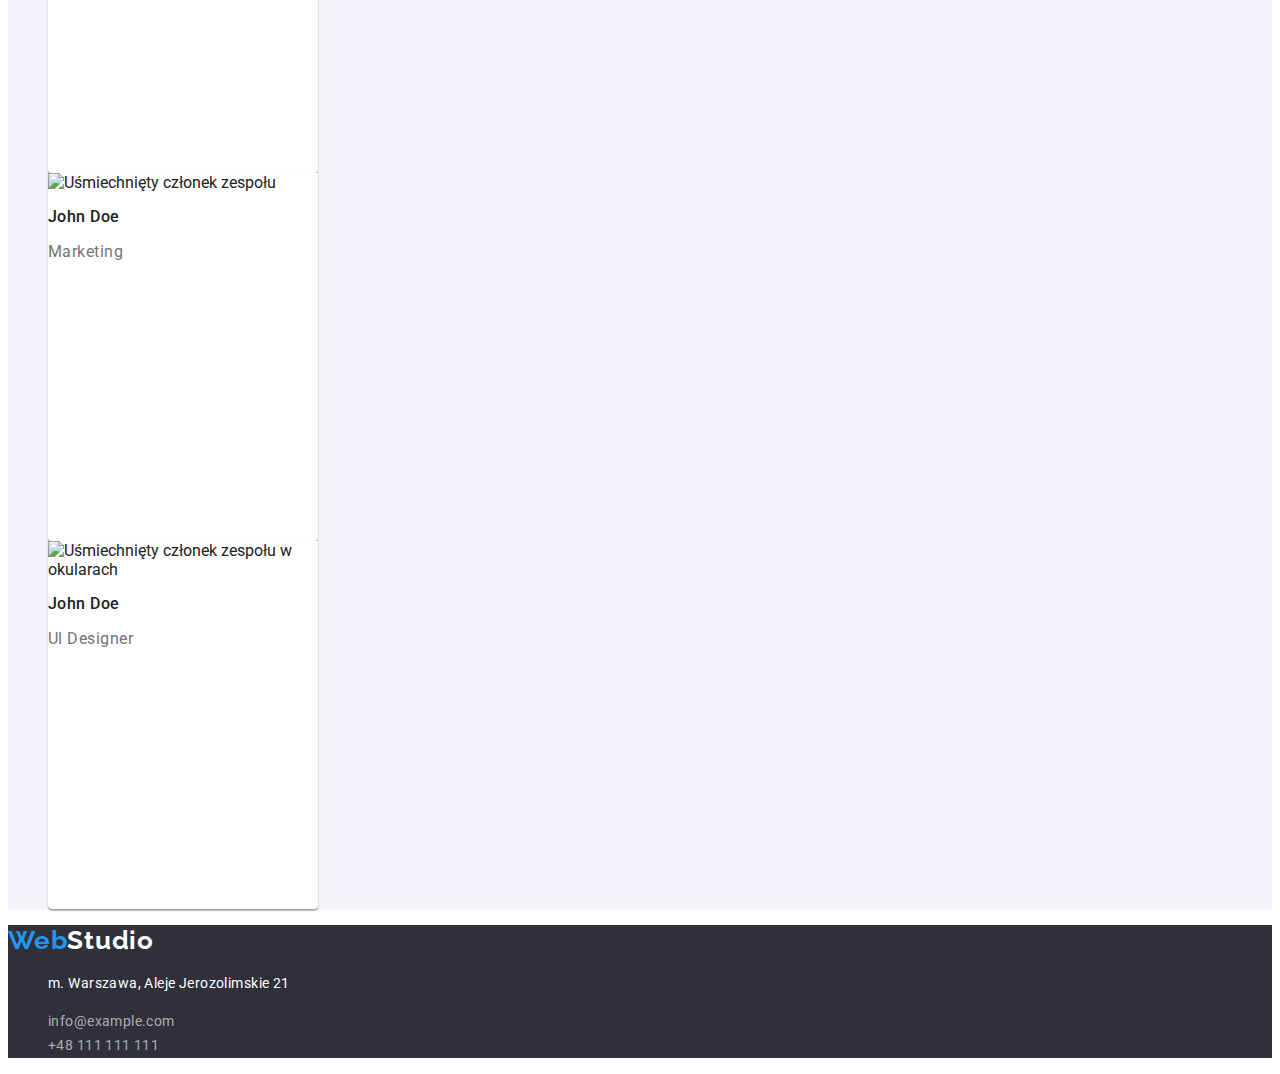
==== commit 73bf6439: "update plików" ====
--- a/index.html
+++ b/index.html
@@ -107,7 +107,7 @@
           <li>
             <img
               src="./images/johndoe2.jpg"
-              alt="uśmiechnięta blondynka w okularach"
+              alt="Uśmiechnięta blondynka w okularach"
               width="260"
               height="294"
             />
--- a/css/styles.css
+++ b/css/styles.css
@@ -199,6 +199,10 @@
   line-height: 1.87;
   letter-spacing: 0.03em;
 }
+.localization-info:hover{
+  background-color: var(--second-color);
+  color: var(--tenth-color);
+}
 .filter-item button:hover,
 .filter-item button:focus {
   background-color: var(--second-color);
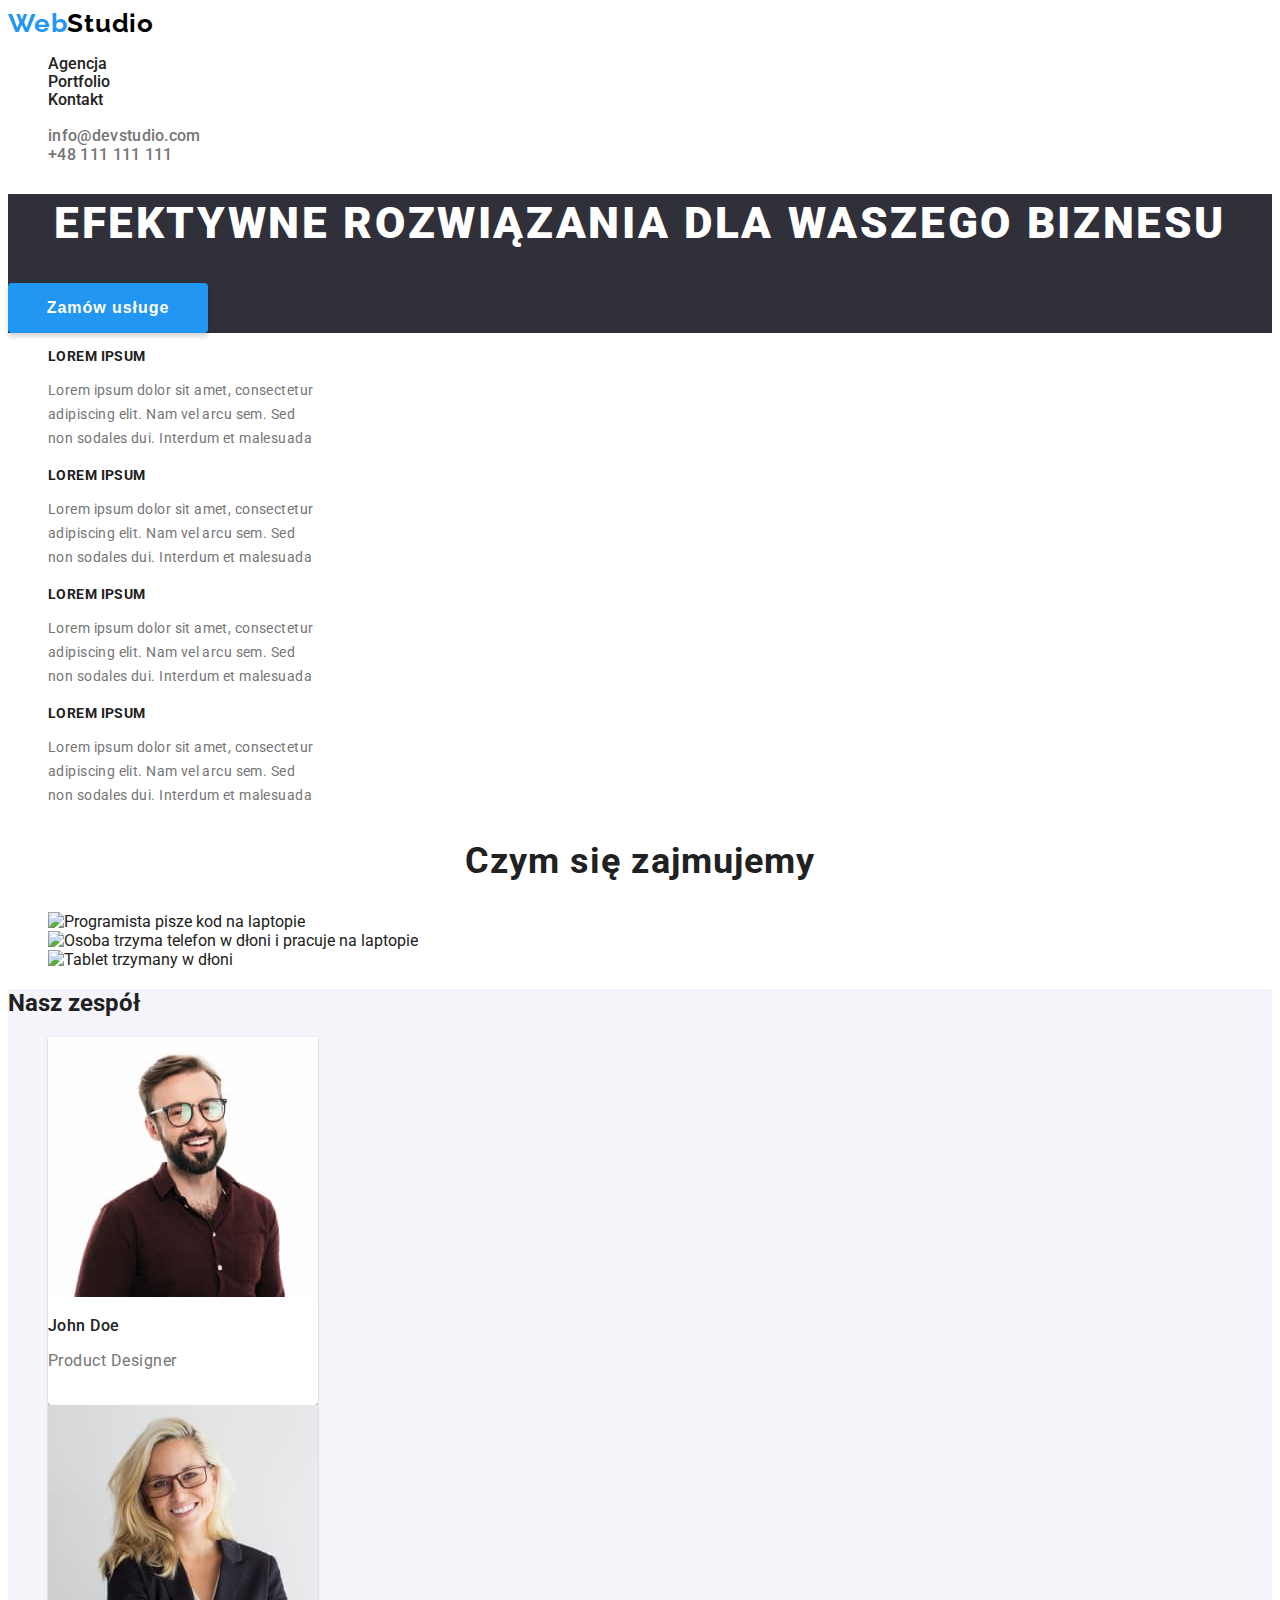
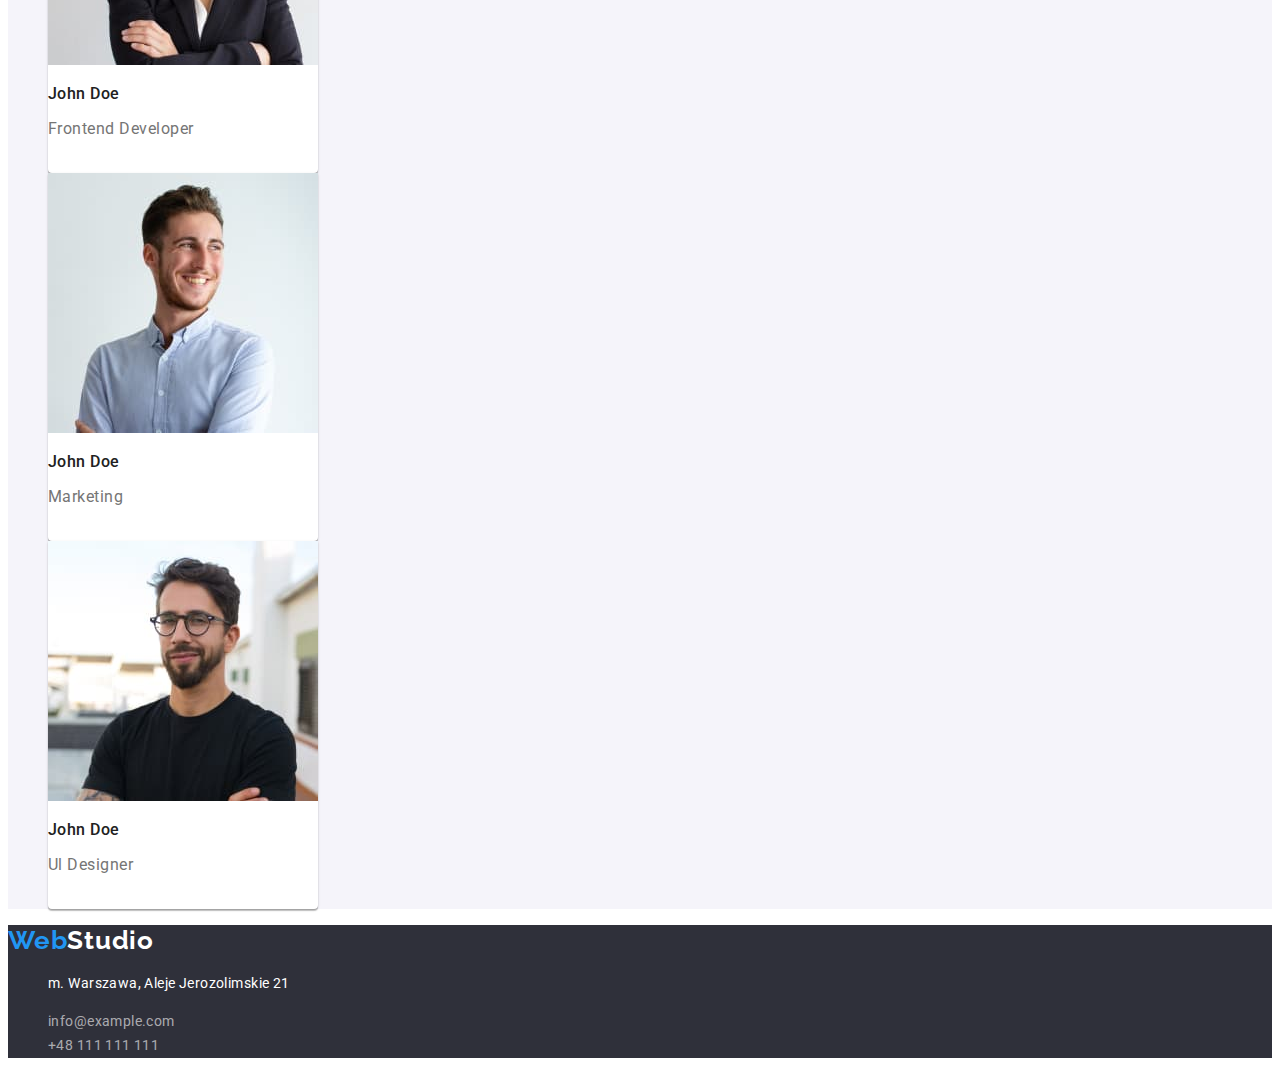
==== commit 5bc8b110: "zmieniono pliki jpg" ====
--- a/index.html
+++ b/index.html
@@ -72,7 +72,7 @@
         <ul class="third-section-items">
           <li>
             <img
-              src="./images/deskwithcomputer.jpg"
+              src="images/deskwithcomputer.jpg"
               alt="Programista pisze kod na laptopie"
               width="370"
               height="294"
@@ -80,14 +80,14 @@
           </li>
           <li>
             <img
-              src="./images/phoneandcomputer2.jpg"
+              src="images/phoneandcomputer2.jpg"
               alt="Osoba trzyma telefon w dłoni i pracuje na laptopie"
               width="370"
               height="294"
             />
           </li>
           <li>
-            <img src="./images/tablet.jpg" alt="Tablet trzymany w dłoni" width="370" height="294" />
+            <img src="images/tablet.jpg" alt="Tablet trzymany w dłoni" width="370" height="294" />
           </li>
         </ul>
       </section>
@@ -96,40 +96,40 @@
         <ul class="fourth-section-items">
           <li>
             <img
-              src="./images/johndoe1.jpg"
+              src="images/jdoe.jpg"
               alt="Uśmiechnięty mężczyzna w okularach i bordowej koszuli"
-              width="260"
-              height="294"
+              width="270"
+              height="260"
             />
             <h3 class="team-member-name">John Doe</h3>
             <p class="team-member-position">Product Designer</p>
           </li>
           <li>
             <img
-              src="./images/johndoe2.jpg"
+              src="images/jdoe1.jpg"
               alt="Uśmiechnięta blondynka w okularach"
-              width="260"
-              height="294"
+              width="270"
+              height="260"
             />
             <h3 class="team-member-name">John Doe</h3>
             <p class="team-member-position">Frontend Developer</p>
           </li>
           <li>
             <img
-              src="./images/johndoe3.jpg"
+              src="images/jdoe2.jpg"
               alt="Uśmiechnięty członek zespołu"
-              width="260"
-              height="294"
+              width="270"
+              height="260"
             />
             <h3 class="team-member-name">John Doe</h3>
             <p class="team-member-position">Marketing</p>
           </li>
           <li>
             <img
-              src="./images/johndoe4.jpg"
+              src="images/jdoe3.jpg"
               alt="Uśmiechnięty członek zespołu w okularach"
-              width="260"
-              height="294"
+              width="270"
+              height="260"
             />
             <h3 class="team-member-name">John Doe</h3>
             <p class="team-member-position">Ul Designer</p>
--- a/css/styles.css
+++ b/css/styles.css
@@ -29,7 +29,7 @@
   color: var(--second-color);
 }
 .top-line {
-  background-color: #ffffff;
+  background-color: var(--tenth-color);
 }
 .navigation-links {
   color: var(--first-color);
@@ -126,8 +126,8 @@
   background-color: var(--tenth-color);
   width: 270px;
   height: 368px;
-  box-shadow: 0px 1px 3px rgba(0, 0, 0, 0.12), 0px 1px 1px rgba(0, 0, 0, 0.14),
-    0px 2px 1px rgba(0, 0, 0, 0.2);
+  box-shadow: 0px 1px 3px #0000001f, 0px 1px 1px #00000024,
+    0px 2px 1px #00000033;
   border-radius: 0px 0px 4px 4px;
 }
 .team-member-name {
@@ -199,7 +199,7 @@
   line-height: 1.87;
   letter-spacing: 0.03em;
 }
-.localization-info:hover{
+.localization-info:hover {
   background-color: var(--second-color);
   color: var(--tenth-color);
 }
